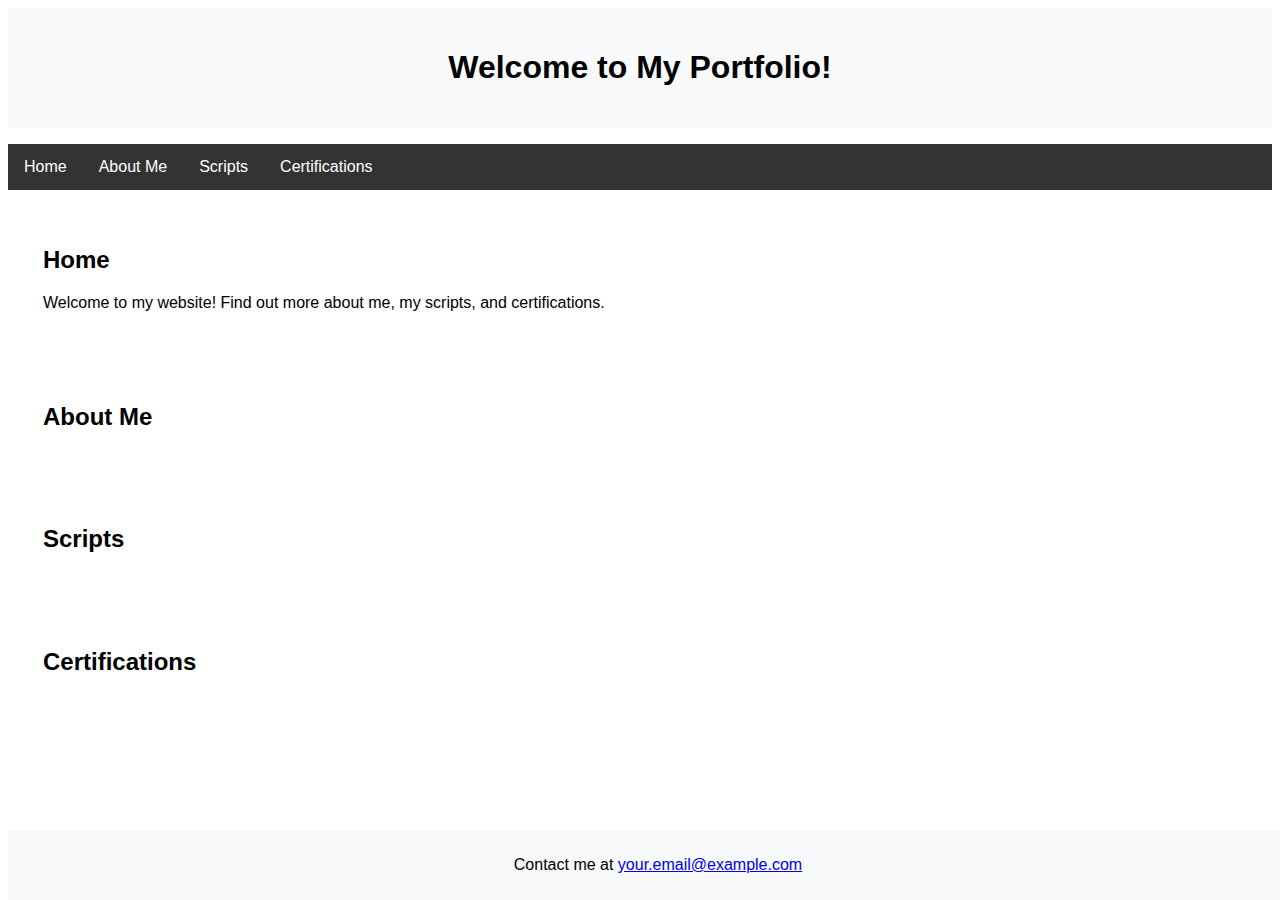
==== index.html @ 5bc1021f "add home tab" ====
<!DOCTYPE html>
<html>
<head>
    <title>Your Name's Portfolio</title>
    <link rel="stylesheet" type="text/css" href="style.css">
    <!-- Include other head elements -->
</head>
<body>
    <header>
        <h1>Welcome to My Portfolio!</h1>
    </header>
    <nav>
        <ul>
            <li><a href="#home">Home</a></li>
            <li><a href="#about">About Me</a></li>
            <li><a href="#scripts">Scripts</a></li>
            <li><a href="#certifications">Certifications</a></li>
        </ul>
    </nav>
    <section id="home">
        <h2>Home</h2>
        <p>Welcome to my website! Find out more about me, my scripts, and certifications.</p>
    </section>
    <section id="about">
        <h2>About Me</h2>
        <p><!-- Your information --></p>
    </section>
    <section id="scripts">
        <h2>Scripts</h2>
        <p><!-- Information about your scripts --></p>
    </section>
    <section id="certifications">
        <h2>Certifications</h2>
        <p><!-- Information about your certifications --></p>
    </section>
    <footer>
        <p>Contact me at <a href="mailto:your.email@example.com">your.email@example.com</a></p>
    </footer>
</body>
</html>
---- style.css ----
body {
    font-family: Arial, sans-serif;
}

header {
    background-color: #f8f9fa;
    padding: 20px;
    text-align: center;
}

nav ul {
    list-style-type: none;
    padding: 0;
    overflow: hidden;
    background-color: #333;
}

nav ul li {
    float: left;
}

nav ul li a {
    display: block;
    color: white;
    text-align: center;
    padding: 14px 16px;
    text-decoration: none;
}

nav ul li a:hover {
    background-color: #ddd;
    color: black;
}

section {
    margin: 15px;
    padding: 20px;
}

footer {
    background-color: #f8f9fa;
    text-align: center;
    padding: 10px;
    position: fixed;
    width: 100%;
    bottom: 0;
}
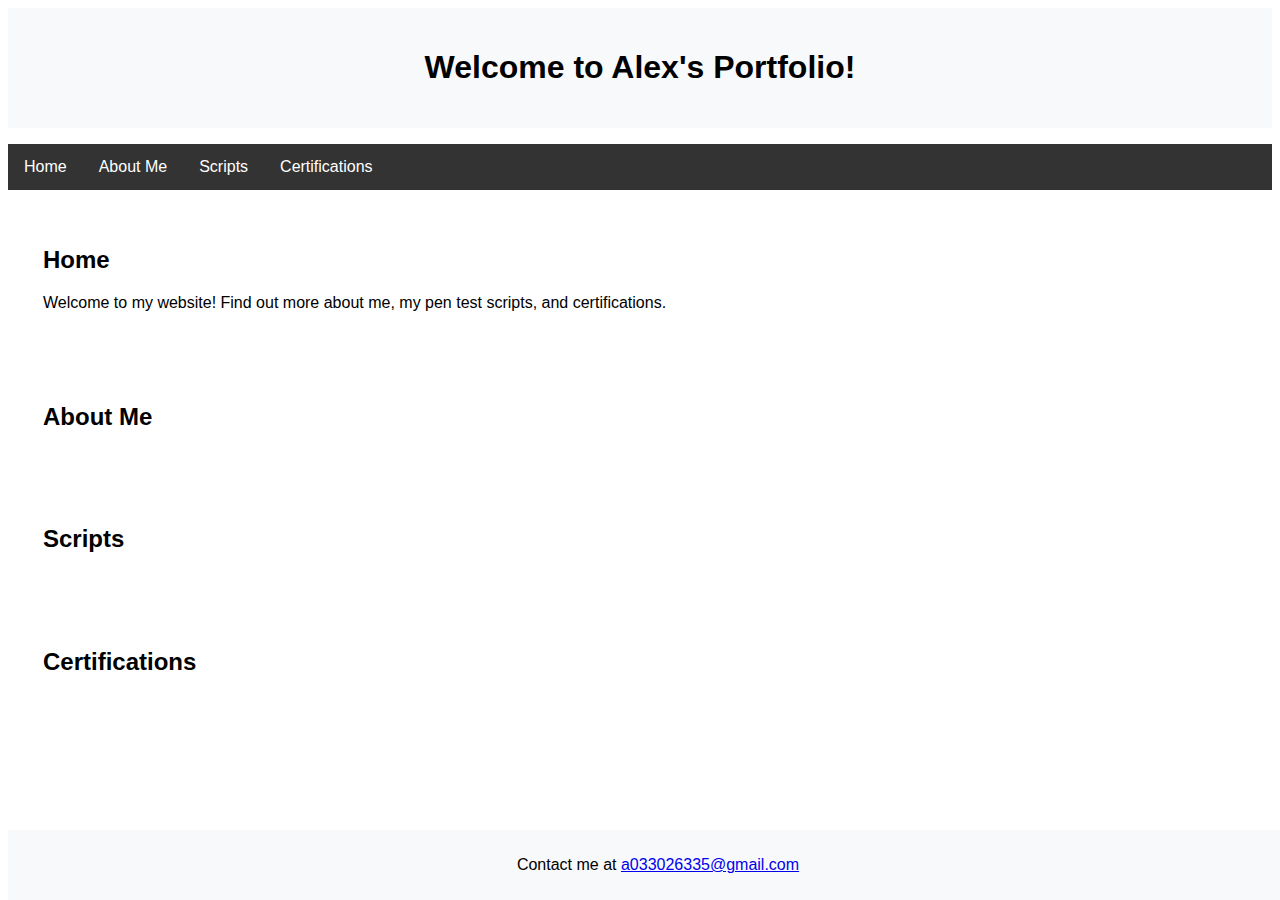
==== commit acc40b24: "update code" ====
--- a/index.html
+++ b/index.html
@@ -1,17 +1,17 @@
 <!DOCTYPE html>
 <html>
 <head>
-    <title>Your Name's Portfolio</title>
+    <title>Alex's Portfolio</title>
     <link rel="stylesheet" type="text/css" href="style.css">
     <!-- Include other head elements -->
 </head>
 <body>
     <header>
-        <h1>Welcome to My Portfolio!</h1>
+        <h1>Welcome to Alex's Portfolio!</h1>
     </header>
     <nav>
         <ul>
-            <li><a href="#home">Home</a></li>
+            <li><a href="">Home</a></li>
             <li><a href="#about">About Me</a></li>
             <li><a href="#scripts">Scripts</a></li>
             <li><a href="#certifications">Certifications</a></li>
@@ -19,7 +19,7 @@
     </nav>
     <section id="home">
         <h2>Home</h2>
-        <p>Welcome to my website! Find out more about me, my scripts, and certifications.</p>
+        <p>Welcome to my website! Find out more about me, my pen test scripts, and certifications.</p>
     </section>
     <section id="about">
         <h2>About Me</h2>
@@ -34,7 +34,7 @@
         <p><!-- Information about your certifications --></p>
     </section>
     <footer>
-        <p>Contact me at <a href="mailto:your.email@example.com">your.email@example.com</a></p>
+        <p>Contact me at <a href="mailto:a033026335@gmail.com">a033026335@gmail.com</a></p>
     </footer>
 </body>
 </html>
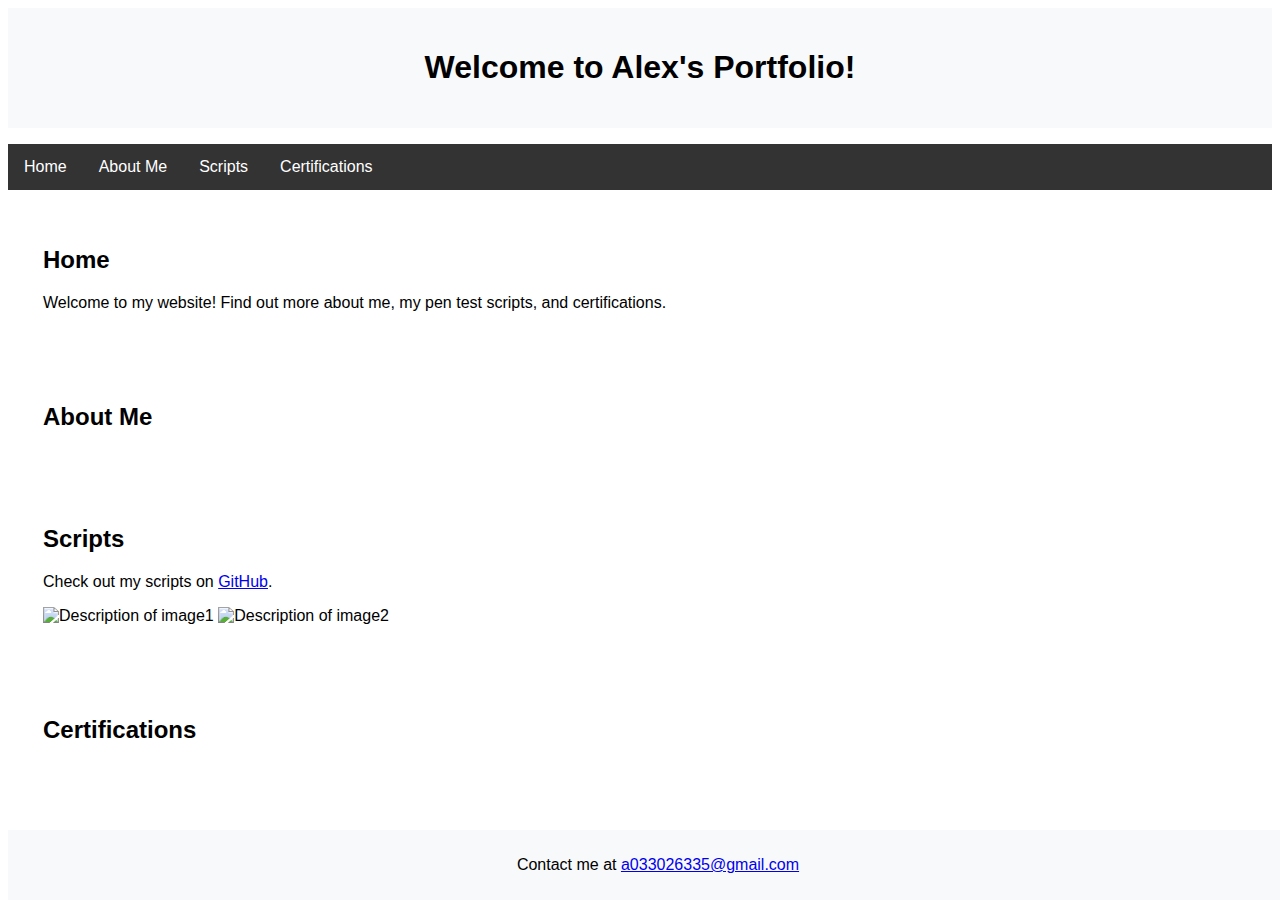
==== commit 29a5c66d: "upfate script" ====
--- a/index.html
+++ b/index.html
@@ -27,7 +27,13 @@
     </section>
     <section id="scripts">
         <h2>Scripts</h2>
-        <p><!-- Information about your scripts --></p>
+        <!-- Link to your GitHub page -->
+        <p>Check out my scripts on <a href="https://github.com/YourUsername" target="_blank">GitHub</a>.</p>
+        <!-- Displaying images for scripts. Repeat the img tag for each image. -->
+        <img src="path-to-your-image1.jpg" alt="Description of image1">
+        <img src="path-to-your-image2.jpg" alt="Description of image2">
+        <!-- Add more images as needed -->
+        <p><!-- Additional Information about your scripts --></p>
     </section>
     <section id="certifications">
         <h2>Certifications</h2>
@@ -39,3 +45,4 @@
 </body>
 </html>
 
+
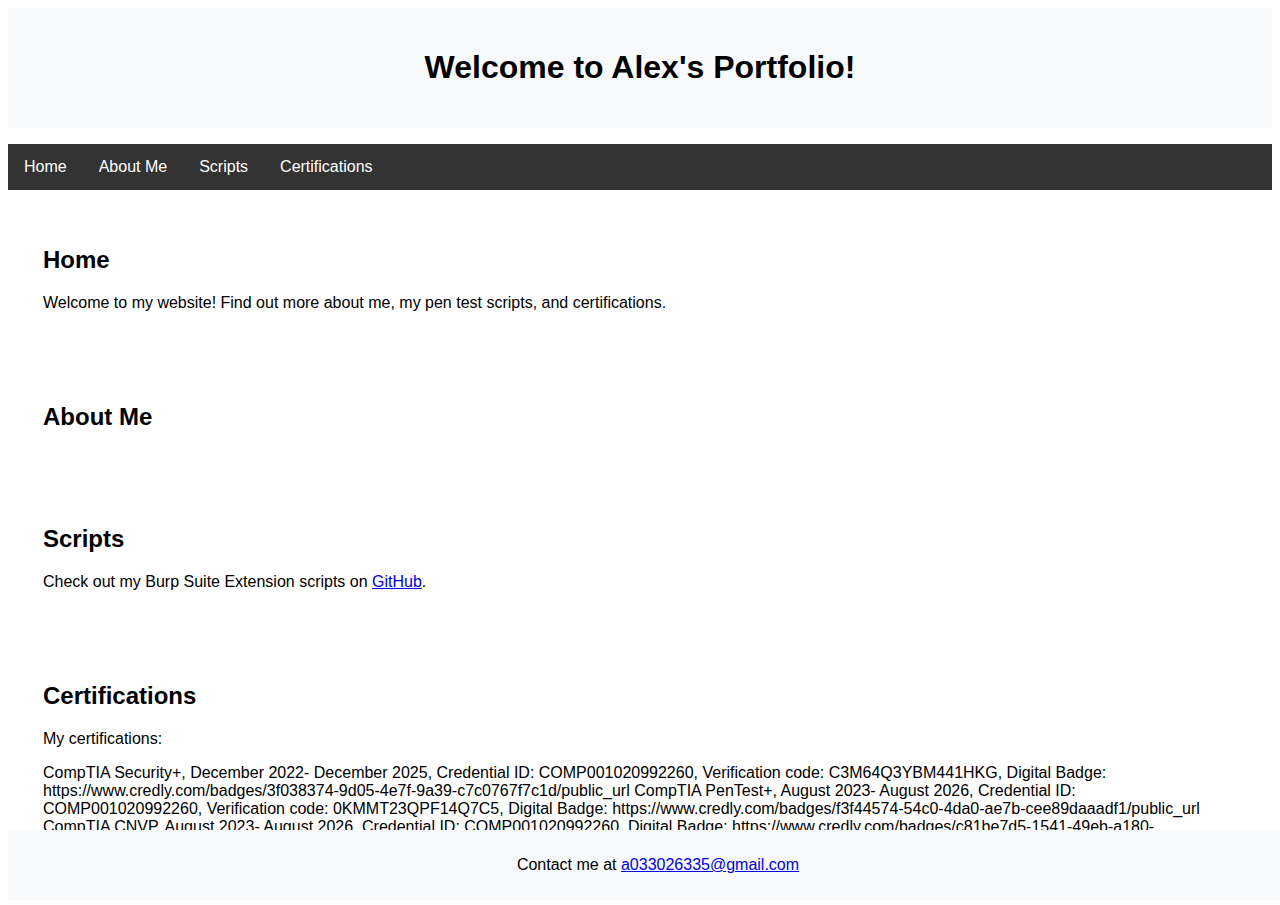
==== commit b186a2da: "update web" ====
--- a/index.html
+++ b/index.html
@@ -28,16 +28,18 @@
     <section id="scripts">
         <h2>Scripts</h2>
         <!-- Link to your GitHub page -->
-        <p>Check out my scripts on <a href="https://github.com/YourUsername" target="_blank">GitHub</a>.</p>
-        <!-- Displaying images for scripts. Repeat the img tag for each image. -->
-        <img src="path-to-your-image1.jpg" alt="Description of image1">
-        <img src="path-to-your-image2.jpg" alt="Description of image2">
-        <!-- Add more images as needed -->
+        <p>Check out my Burp Suite Extension scripts on <a href="https://github.com/a033026335/BurpAPIsExtension" target="_blank">GitHub</a>.</p>
         <p><!-- Additional Information about your scripts --></p>
     </section>
     <section id="certifications">
         <h2>Certifications</h2>
-        <p><!-- Information about your certifications --></p>
+        <p>My certifications:</p>
+        <p>CompTIA Security+, December 2022- December 2025, Credential ID: COMP001020992260, Verification code: C3M64Q3YBM441HKG, Digital Badge: https://www.credly.com/badges/3f038374-9d05-4e7f-9a39-c7c0767f7c1d/public_url 
+            CompTIA PenTest+, August 2023- August 2026, Credential ID: COMP001020992260, Verification code: 0KMMT23QPF14Q7C5, Digital Badge: https://www.credly.com/badges/f3f44574-54c0-4da0-ae7b-cee89daaadf1/public_url 
+            CompTIA CNVP, August 2023- August 2026, Credential ID: COMP001020992260, Digital Badge: https://www.credly.com/badges/c81be7d5-1541-49eb-a180-61cba50055c1/public_url 
+            </p>
+
+
     </section>
     <footer>
         <p>Contact me at <a href="mailto:a033026335@gmail.com">a033026335@gmail.com</a></p>
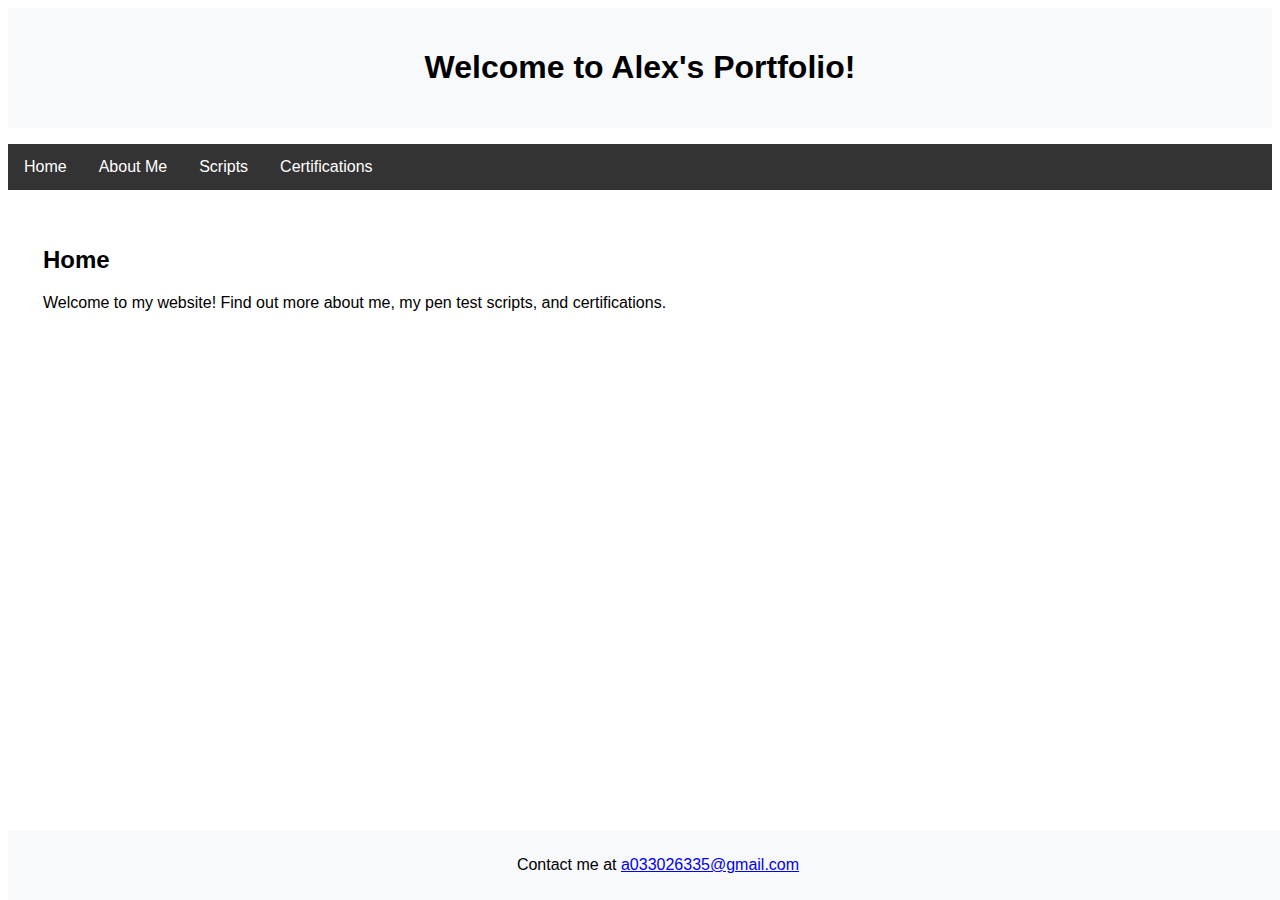
==== commit d1e5f3fc: "update code" ====
--- a/index.html
+++ b/index.html
@@ -3,7 +3,6 @@
 <head>
     <title>Alex's Portfolio</title>
     <link rel="stylesheet" type="text/css" href="style.css">
-    <!-- Include other head elements -->
 </head>
 <body>
     <header>
@@ -11,35 +10,15 @@
     </header>
     <nav>
         <ul>
-            <li><a href="">Home</a></li>
-            <li><a href="#about">About Me</a></li>
-            <li><a href="#scripts">Scripts</a></li>
-            <li><a href="#certifications">Certifications</a></li>
+            <li><a href="index.html">Home</a></li>
+            <li><a href="about.html">About Me</a></li>
+            <li><a href="scripts.html">Scripts</a></li>
+            <li><a href="certifications.html">Certifications</a></li>
         </ul>
     </nav>
     <section id="home">
         <h2>Home</h2>
         <p>Welcome to my website! Find out more about me, my pen test scripts, and certifications.</p>
-    </section>
-    <section id="about">
-        <h2>About Me</h2>
-        <p><!-- Your information --></p>
-    </section>
-    <section id="scripts">
-        <h2>Scripts</h2>
-        <!-- Link to your GitHub page -->
-        <p>Check out my Burp Suite Extension scripts on <a href="https://github.com/a033026335/BurpAPIsExtension" target="_blank">GitHub</a>.</p>
-        <p><!-- Additional Information about your scripts --></p>
-    </section>
-    <section id="certifications">
-        <h2>Certifications</h2>
-        <p>My certifications:</p>
-        <p>CompTIA Security+, December 2022- December 2025, Credential ID: COMP001020992260, Verification code: C3M64Q3YBM441HKG, Digital Badge: https://www.credly.com/badges/3f038374-9d05-4e7f-9a39-c7c0767f7c1d/public_url 
-            CompTIA PenTest+, August 2023- August 2026, Credential ID: COMP001020992260, Verification code: 0KMMT23QPF14Q7C5, Digital Badge: https://www.credly.com/badges/f3f44574-54c0-4da0-ae7b-cee89daaadf1/public_url 
-            CompTIA CNVP, August 2023- August 2026, Credential ID: COMP001020992260, Digital Badge: https://www.credly.com/badges/c81be7d5-1541-49eb-a180-61cba50055c1/public_url 
-            </p>
-
-
     </section>
     <footer>
         <p>Contact me at <a href="mailto:a033026335@gmail.com">a033026335@gmail.com</a></p>
@@ -48,3 +27,4 @@
 </html>
 
 
+
